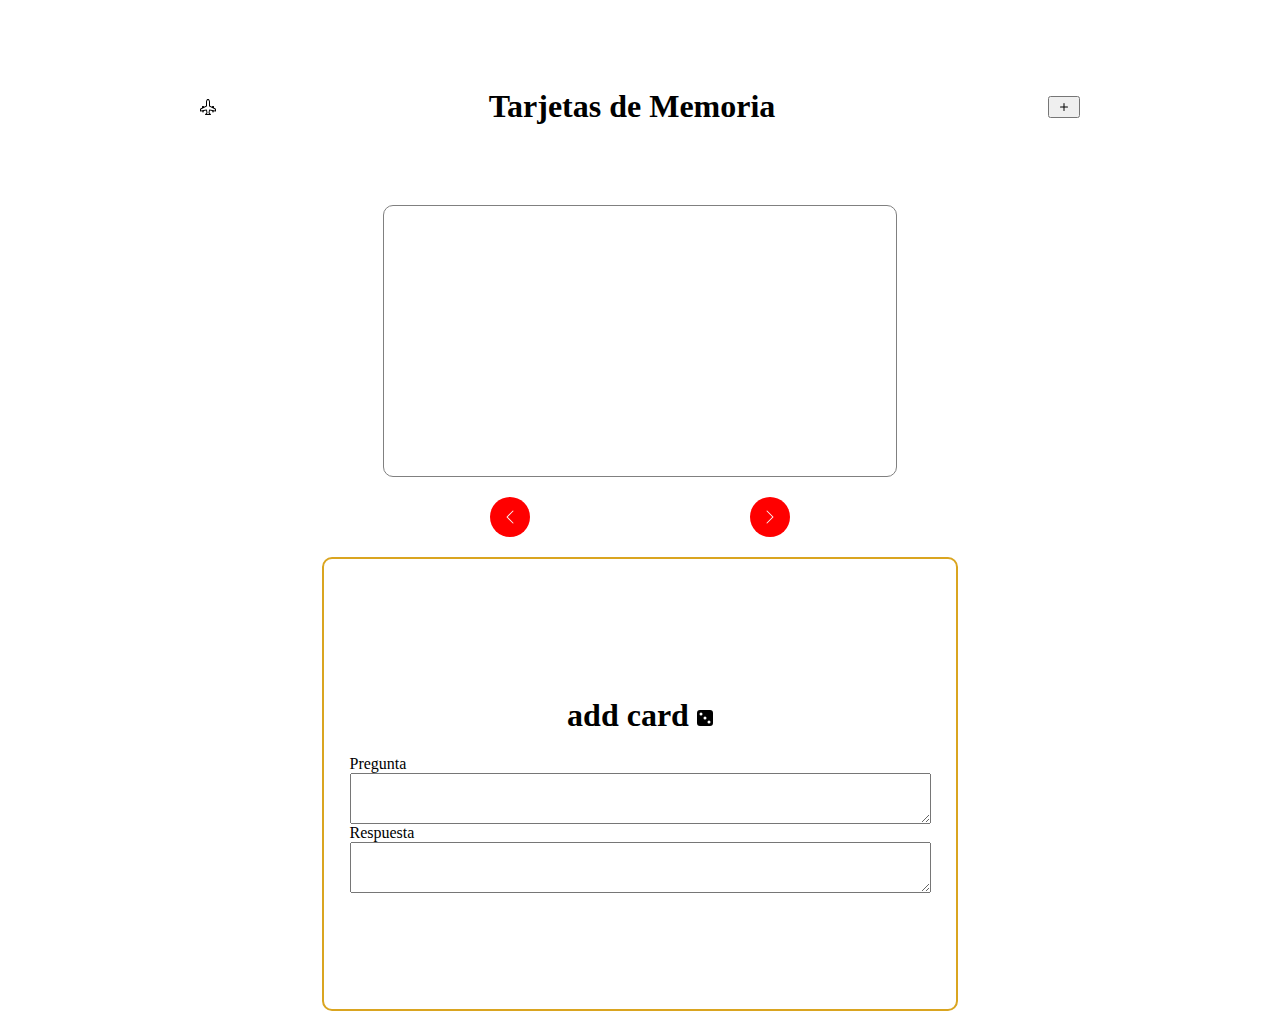
==== index.html @ 194ec0b5 "mi primer commit" ====
<!DOCTYPE html>
<html lang="en">
<head>
    <meta charset="UTF-8">
    <meta http-equiv="X-UA-Compatible" content="IE=edge">
    <meta name="viewport" content="width=device-width, initial-scale=1.0">
    <title>Document</title>
    <link href="https://cdn.jsdelivr.net/npm/bootstrap@5.0.2/dist/css/bootstrap.min.css" rel="stylesheet" integrity="sha384-EVSTQN3/azprG1Anm3QDgpJLIm9Nao0Yz1ztcQTwFspd3yD65VohhpuuCOmLASjC" crossorigin="anonymous">
    <link rel="stylesheet" href="./style.css">
</head>
<body>
    <h1 class="title shadow">
        <svg xmlns="http://www.w3.org/2000/svg" width="16" height="16" fill="currentColor" class="bi bi-airplane-engines" viewBox="0 0 16 16">
            <path d="M8 0c-.787 0-1.292.592-1.572 1.151A4.347 4.347 0 0 0 6 3v3.691l-2 1V7.5a.5.5 0 0 0-.5-.5h-1a.5.5 0 0 0-.5.5v1.191l-1.17.585A1.5 1.5 0 0 0 0 10.618V12a.5.5 0 0 0 .582.493l1.631-.272.313.937a.5.5 0 0 0 .948 0l.405-1.214 2.21-.369.375 2.253-1.318 1.318A.5.5 0 0 0 5.5 16h5a.5.5 0 0 0 .354-.854l-1.318-1.318.375-2.253 2.21.369.405 1.214a.5.5 0 0 0 .948 0l.313-.937 1.63.272A.5.5 0 0 0 16 12v-1.382a1.5 1.5 0 0 0-.83-1.342L14 8.691V7.5a.5.5 0 0 0-.5-.5h-1a.5.5 0 0 0-.5.5v.191l-2-1V3c0-.568-.14-1.271-.428-1.849C9.292.591 8.787 0 8 0ZM7 3c0-.432.11-.979.322-1.401C7.542 1.159 7.787 1 8 1c.213 0 .458.158.678.599C8.889 2.02 9 2.569 9 3v4a.5.5 0 0 0 .276.447l5.448 2.724a.5.5 0 0 1 .276.447v.792l-5.418-.903a.5.5 0 0 0-.575.41l-.5 3a.5.5 0 0 0 .14.437l.646.646H6.707l.647-.646a.5.5 0 0 0 .14-.436l-.5-3a.5.5 0 0 0-.576-.411L1 11.41v-.792a.5.5 0 0 1 .276-.447l5.448-2.724A.5.5 0 0 0 7 7V3Z"/>
          </svg>
          Tarjetas de Memoria
          <button class="btn btn-primary"><svg xmlns="http://www.w3.org/2000/svg" width="16" height="16" fill="currentColor" class="bi bi-plus" viewBox="0 0 16 16">
            <path d="M8 4a.5.5 0 0 1 .5.5v3h3a.5.5 0 0 1 0 1h-3v3a.5.5 0 0 1-1 0v-3h-3a.5.5 0 0 1 0-1h3v-3A.5.5 0 0 1 8 4z"/>
          </svg></button>
    </h1>
    <div class="cards shadow" id="cards-container"></div>
    <div class="navigation">
        <button class="shadow navigate"><svg xmlns="http://www.w3.org/2000/svg" width="16" height="16" fill="currentColor" class="bi bi-chevron-left" viewBox="0 0 16 16">
            <path fill-rule="evenodd" d="M11.354 1.646a.5.5 0 0 1 0 .708L5.707 8l5.647 5.646a.5.5 0 0 1-.708.708l-6-6a.5.5 0 0 1 0-.708l6-6a.5.5 0 0 1 .708 0z"/>
          </svg></button>
        <p class="current"></p>
        <button class="shadow navigate"><svg xmlns="http://www.w3.org/2000/svg" width="16" height="16" fill="currentColor" class="bi bi-chevron-right" viewBox="0 0 16 16">
            <path fill-rule="evenodd" d="M4.646 1.646a.5.5 0 0 1 .708 0l6 6a.5.5 0 0 1 0 .708l-6 6a.5.5 0 0 1-.708-.708L10.293 8 4.646 2.354a.5.5 0 0 1 0-.708z"/>
          </svg></button>
    </div>
    <div class="add-container">
        <h1>add card <svg xmlns="http://www.w3.org/2000/svg" width="16" height="16" fill="currentColor" class="bi bi-dice-3-fill" viewBox="0 0 16 16">
            <path d="M3 0a3 3 0 0 0-3 3v10a3 3 0 0 0 3 3h10a3 3 0 0 0 3-3V3a3 3 0 0 0-3-3H3zm2.5 4a1.5 1.5 0 1 1-3 0 1.5 1.5 0 0 1 3 0zm8 8a1.5 1.5 0 1 1-3 0 1.5 1.5 0 0 1 3 0zM8 9.5a1.5 1.5 0 1 1 0-3 1.5 1.5 0 0 1 0 3z"/>
          </svg></h1>
          <div class="form-group">
            <label for="pregunta">Pregunta</label>
            <textarea name="" class="form-control" id="pregunta" cols="70" rows="3"></textarea>
          </div>
          <div class="form-group">
            <label for="respuesta">Respuesta</label>
            <textarea name="" class="form-control" id="respuesta" cols="70" rows="3"></textarea>
          </div>
    </div>
    <script src="https://cdn.jsdelivr.net/npm/bootstrap@5.0.2/dist/js/bootstrap.bundle.min.js" integrity="sha384-MrcW6ZMFYlzcLA8Nl+NtUVF0sA7MsXsP1UyJoMp4YLEuNSfAP+JcXn/tWtIaxVXM" crossorigin="anonymous"></script>
    <script src="./script.js"></script>
</body>
</html>
---- style.css ----
body{
    display: flex;
    flex-direction: column;
    align-items: center;
}
.title{
    display:flex;
    justify-content: space-around;
    align-items: center;
    padding: 20px;
    margin: 60px;
    width: 90vw;
    border-radius: 10px;
}
.title button{
    display: flex;
}
.navigation{
    display: flex;
    width: 300px;
    justify-content: space-between;
}
.navigation button{
    background-color: rgb(255, 0, 0);
    color: whitesmoke;
    border-radius: 50%;
    display: flex;
    align-items: center;
    justify-content: center;
    width: 40px;
    height: 40px;
    border: none;
}
.cards{
    margin-bottom: 20px;
    height:30vh;
    width: 40vw;
    border: 1px solid grey;
    border-radius: 10px;
}
.add-container{
    margin-top: 20px;
    width: 50%;
    height: 50vh;
    z-index: -1;
    border: goldenrod 2px solid;
    display: flex;
    flex-direction: column;
    align-items: center;
    justify-content: center;
    border-radius: 10px;
}
.form-group{
    display: flex;
    flex-direction: column;
    justify-content: start;
}
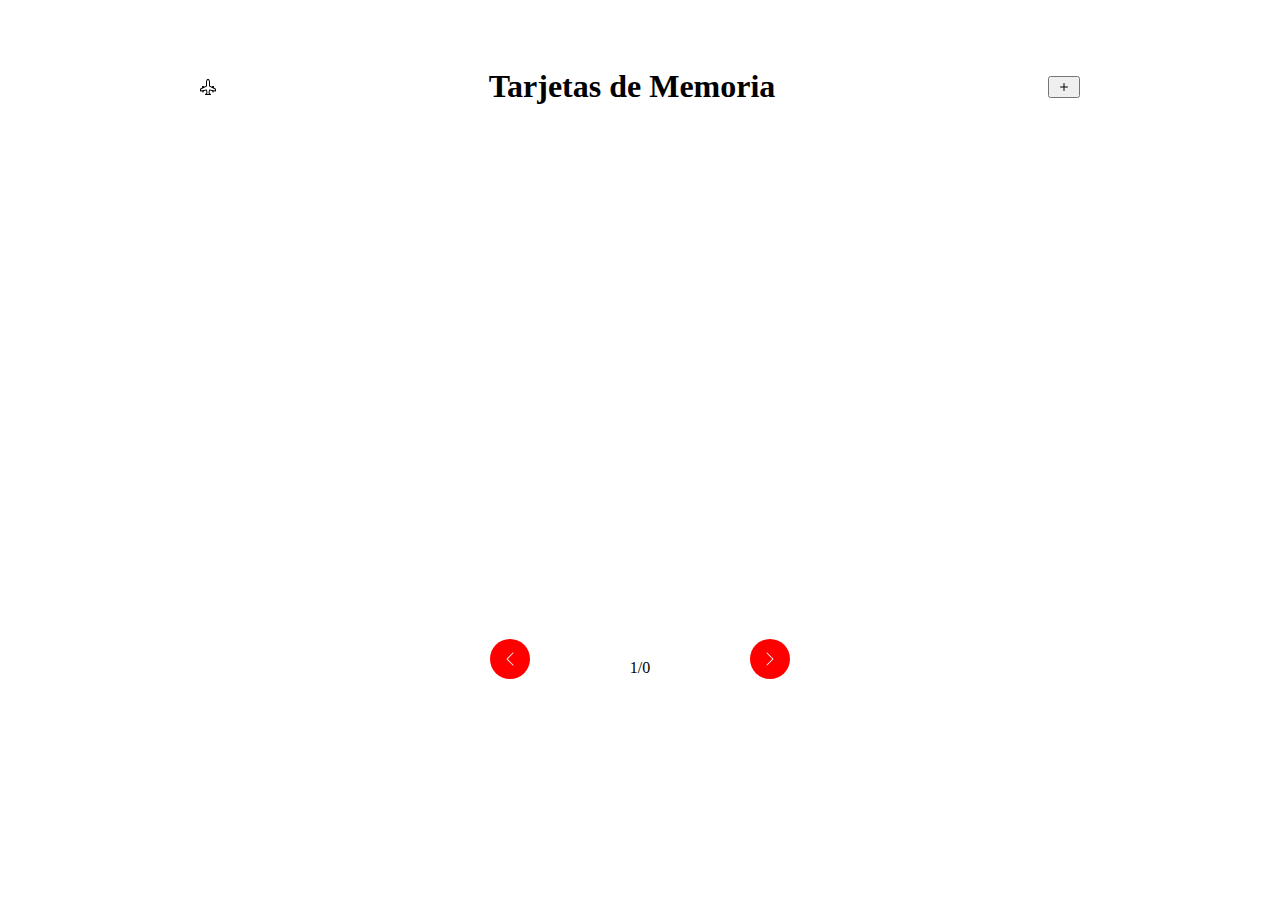
==== commit 59201031: "avanzando" ====
--- a/index.html
+++ b/index.html
@@ -14,24 +14,26 @@
             <path d="M8 0c-.787 0-1.292.592-1.572 1.151A4.347 4.347 0 0 0 6 3v3.691l-2 1V7.5a.5.5 0 0 0-.5-.5h-1a.5.5 0 0 0-.5.5v1.191l-1.17.585A1.5 1.5 0 0 0 0 10.618V12a.5.5 0 0 0 .582.493l1.631-.272.313.937a.5.5 0 0 0 .948 0l.405-1.214 2.21-.369.375 2.253-1.318 1.318A.5.5 0 0 0 5.5 16h5a.5.5 0 0 0 .354-.854l-1.318-1.318.375-2.253 2.21.369.405 1.214a.5.5 0 0 0 .948 0l.313-.937 1.63.272A.5.5 0 0 0 16 12v-1.382a1.5 1.5 0 0 0-.83-1.342L14 8.691V7.5a.5.5 0 0 0-.5-.5h-1a.5.5 0 0 0-.5.5v.191l-2-1V3c0-.568-.14-1.271-.428-1.849C9.292.591 8.787 0 8 0ZM7 3c0-.432.11-.979.322-1.401C7.542 1.159 7.787 1 8 1c.213 0 .458.158.678.599C8.889 2.02 9 2.569 9 3v4a.5.5 0 0 0 .276.447l5.448 2.724a.5.5 0 0 1 .276.447v.792l-5.418-.903a.5.5 0 0 0-.575.41l-.5 3a.5.5 0 0 0 .14.437l.646.646H6.707l.647-.646a.5.5 0 0 0 .14-.436l-.5-3a.5.5 0 0 0-.576-.411L1 11.41v-.792a.5.5 0 0 1 .276-.447l5.448-2.724A.5.5 0 0 0 7 7V3Z"/>
           </svg>
           Tarjetas de Memoria
-          <button class="btn btn-primary"><svg xmlns="http://www.w3.org/2000/svg" width="16" height="16" fill="currentColor" class="bi bi-plus" viewBox="0 0 16 16">
+          <button class="btn btn-primary" id="show-card"><svg xmlns="http://www.w3.org/2000/svg" width="16" height="16" fill="currentColor" class="bi bi-plus" viewBox="0 0 16 16">
             <path d="M8 4a.5.5 0 0 1 .5.5v3h3a.5.5 0 0 1 0 1h-3v3a.5.5 0 0 1-1 0v-3h-3a.5.5 0 0 1 0-1h3v-3A.5.5 0 0 1 8 4z"/>
           </svg></button>
     </h1>
-    <div class="cards shadow" id="cards-container"></div>
+    <div class="cards" id="cards-container"></div>
     <div class="navigation">
-        <button class="shadow navigate"><svg xmlns="http://www.w3.org/2000/svg" width="16" height="16" fill="currentColor" class="bi bi-chevron-left" viewBox="0 0 16 16">
+        <button class="shadow navigate" id="prev"><svg xmlns="http://www.w3.org/2000/svg" width="16" height="16" fill="currentColor" class="bi bi-chevron-left" viewBox="0 0 16 16">
             <path fill-rule="evenodd" d="M11.354 1.646a.5.5 0 0 1 0 .708L5.707 8l5.647 5.646a.5.5 0 0 1-.708.708l-6-6a.5.5 0 0 1 0-.708l6-6a.5.5 0 0 1 .708 0z"/>
           </svg></button>
-        <p class="current"></p>
-        <button class="shadow navigate"><svg xmlns="http://www.w3.org/2000/svg" width="16" height="16" fill="currentColor" class="bi bi-chevron-right" viewBox="0 0 16 16">
+        <p class="current" id="current"></p>
+        <button class="shadow navigate" id="next"><svg xmlns="http://www.w3.org/2000/svg" width="16" height="16" fill="currentColor" class="bi bi-chevron-right" viewBox="0 0 16 16">
             <path fill-rule="evenodd" d="M4.646 1.646a.5.5 0 0 1 .708 0l6 6a.5.5 0 0 1 0 .708l-6 6a.5.5 0 0 1-.708-.708L10.293 8 4.646 2.354a.5.5 0 0 1 0-.708z"/>
           </svg></button>
     </div>
     <div class="add-container">
-        <h1>add card <svg xmlns="http://www.w3.org/2000/svg" width="16" height="16" fill="currentColor" class="bi bi-dice-3-fill" viewBox="0 0 16 16">
-            <path d="M3 0a3 3 0 0 0-3 3v10a3 3 0 0 0 3 3h10a3 3 0 0 0 3-3V3a3 3 0 0 0-3-3H3zm2.5 4a1.5 1.5 0 1 1-3 0 1.5 1.5 0 0 1 3 0zm8 8a1.5 1.5 0 1 1-3 0 1.5 1.5 0 0 1 3 0zM8 9.5a1.5 1.5 0 1 1 0-3 1.5 1.5 0 0 1 0 3z"/>
-          </svg></h1>
+        <h1 class="titulo-textarea">add card
+            <button class="btn btn-danger btn-hide" id="btn-hide"><svg xmlns="http://www.w3.org/2000/svg" width="16" height="16" fill="currentColor" class="bi bi-dice-3-fill" viewBox="0 0 16 16">
+                <path d="M3 0a3 3 0 0 0-3 3v10a3 3 0 0 0 3 3h10a3 3 0 0 0 3-3V3a3 3 0 0 0-3-3H3zm2.5 4a1.5 1.5 0 1 1-3 0 1.5 1.5 0 0 1 3 0zm8 8a1.5 1.5 0 1 1-3 0 1.5 1.5 0 0 1 3 0zM8 9.5a1.5 1.5 0 1 1 0-3 1.5 1.5 0 0 1 0 3z"/>
+              </svg></button>
+        </h1>
           <div class="form-group">
             <label for="pregunta">Pregunta</label>
             <textarea name="" class="form-control" id="pregunta" cols="70" rows="3"></textarea>
@@ -40,6 +42,7 @@
             <label for="respuesta">Respuesta</label>
             <textarea name="" class="form-control" id="respuesta" cols="70" rows="3"></textarea>
           </div>
+          <button class="btn btn-info w-100 my-4" id="add-card">Guardar</button>
     </div>
     <script src="https://cdn.jsdelivr.net/npm/bootstrap@5.0.2/dist/js/bootstrap.bundle.min.js" integrity="sha384-MrcW6ZMFYlzcLA8Nl+NtUVF0sA7MsXsP1UyJoMp4YLEuNSfAP+JcXn/tWtIaxVXM" crossorigin="anonymous"></script>
     <script src="./script.js"></script>
--- a/style.css
+++ b/style.css
@@ -2,13 +2,14 @@
     display: flex;
     flex-direction: column;
     align-items: center;
+    position: relative;
 }
 .title{
     display:flex;
     justify-content: space-around;
     align-items: center;
     padding: 20px;
-    margin: 60px;
+    margin: 40px;
     width: 90vw;
     border-radius: 10px;
 }
@@ -19,6 +20,7 @@
     display: flex;
     width: 300px;
     justify-content: space-between;
+    align-items: center;
 }
 .navigation button{
     background-color: rgb(255, 0, 0);
@@ -32,26 +34,98 @@
     border: none;
 }
 .cards{
-    margin-bottom: 20px;
-    height:30vh;
+    margin-bottom: 10px;
+    height:50vh;
     width: 40vw;
-    border: 1px solid grey;
     border-radius: 10px;
+    position: relative;
+    display: flex;
+    justify-content: center;
 }
 .add-container{
-    margin-top: 20px;
-    width: 50%;
-    height: 50vh;
+    width: 42%;
+    height: 62vh;
     z-index: -1;
-    border: goldenrod 2px solid;
     display: flex;
     flex-direction: column;
     align-items: center;
     justify-content: center;
     border-radius: 10px;
+    opacity:0;
+    position: absolute;
+    padding: 40px;
+    top: 150px;
+    z-index:0;
+    background-color: rgb(255, 255, 255);
+    transform: rotateY(180deg) scale(0);
+    transition: transform ease .5s, opacity ease .5s;
 }
 .form-group{
     display: flex;
     flex-direction: column;
     justify-content: start;
+}
+.add-container.show{
+    opacity: 1;
+    z-index: 1;
+    transform: rotateY(0deg) scale(1);
+    transition: transform ease .5s, opacity ease .5s;
+}
+.inner-card{
+    /* box-shadow: 0 0 12px rgba(0, 0, 0, 0.68); */
+    width: 100%;
+    height: 100%;
+}
+.btn-hide{
+    display: flex;
+    justify-content: center;
+    align-items: center;
+}
+.titulo-textarea{
+    width: 100%;
+    display: flex;
+    justify-content: space-around;
+}
+.card{
+    position: absolute;
+    width: 100%;
+    height: 100%;
+    text-align: center;
+    border: none;
+}
+.active{
+    z-index:10;
+    opacity: 1;
+    transform: rotateX(0deg) rotateX(0deg);
+}
+.inner-card{
+    position: relative; /* pendiente */
+    width: 100%;
+    height: 100%;
+    transform-style: preserve-3d;
+    transition: transform .5s ease-in;
+    border: none;
+}
+.card.show-answer .inner-card{  /* con esto yo enalso*/
+    transform: rotateX(180deg);
+}
+.inner-card-front, .inner-card-back{
+    backface-visibility: hidden;
+    position: absolute;
+    top: 0;
+    left: 0;
+    width: 100%;
+    height: 100%;
+    display: flex;
+    justify-content: center;
+    align-items: center;
+}
+.inner-card-front{
+    transform: rotateX(0deg);
+    z-index: 2;
+    background-color: antiquewhite;
+}
+.inner-card-back{
+    transform: rotateX(180deg);
+    background-color: whitesmoke;
 }